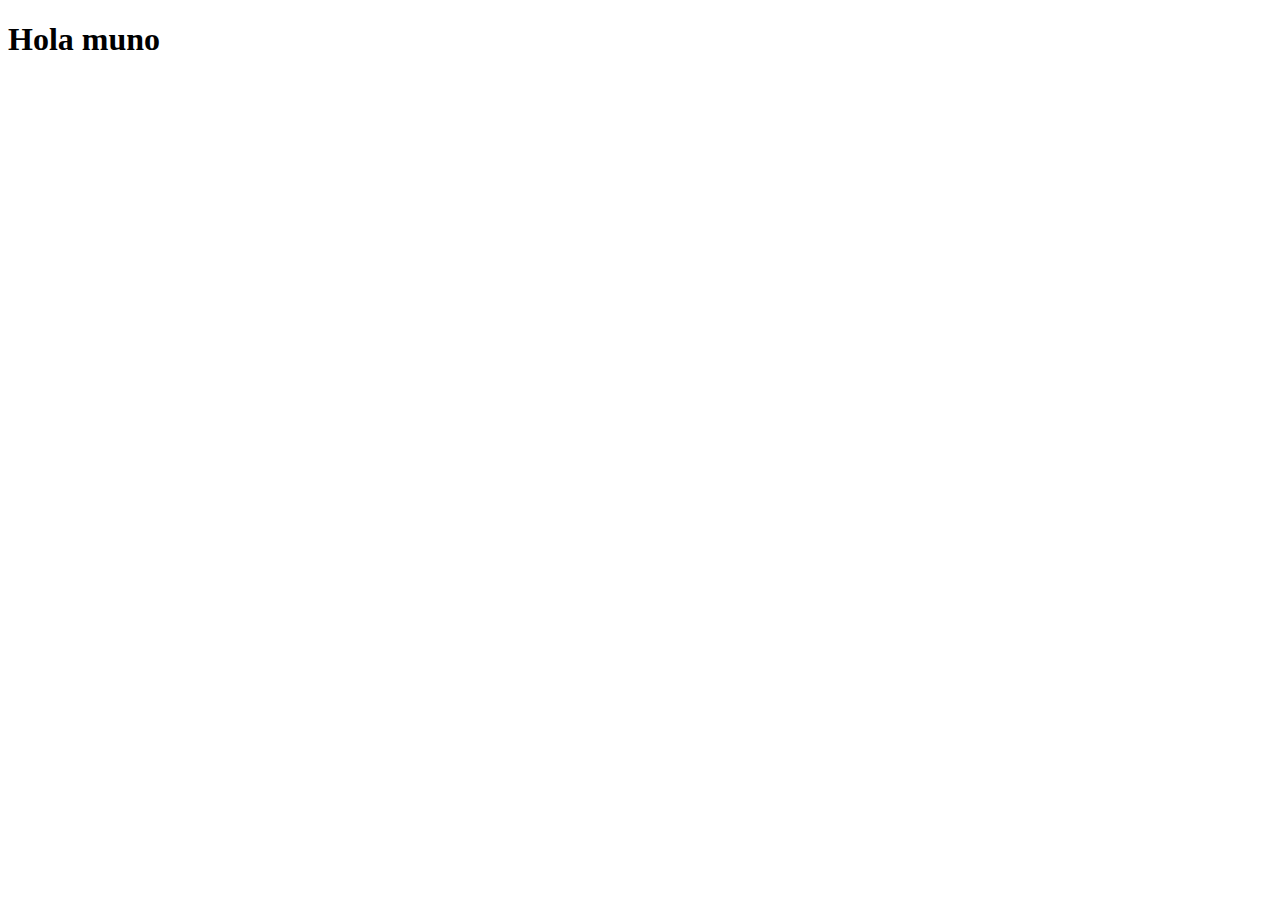
==== index.html @ 4e561597 "first commit" ====
<!DOCTYPE html>
<html lang="en">

<head>
    <meta charset="UTF-8">
    <meta http-equiv="X-UA-Compatible" content="IE=edge">
    <meta name="viewport" content="width=device-width, initial-scale=1.0">
    <title>Clone Wallapop</title>
</head>

<body>
    <h1>Hola muno</h1>
</body>

</html>
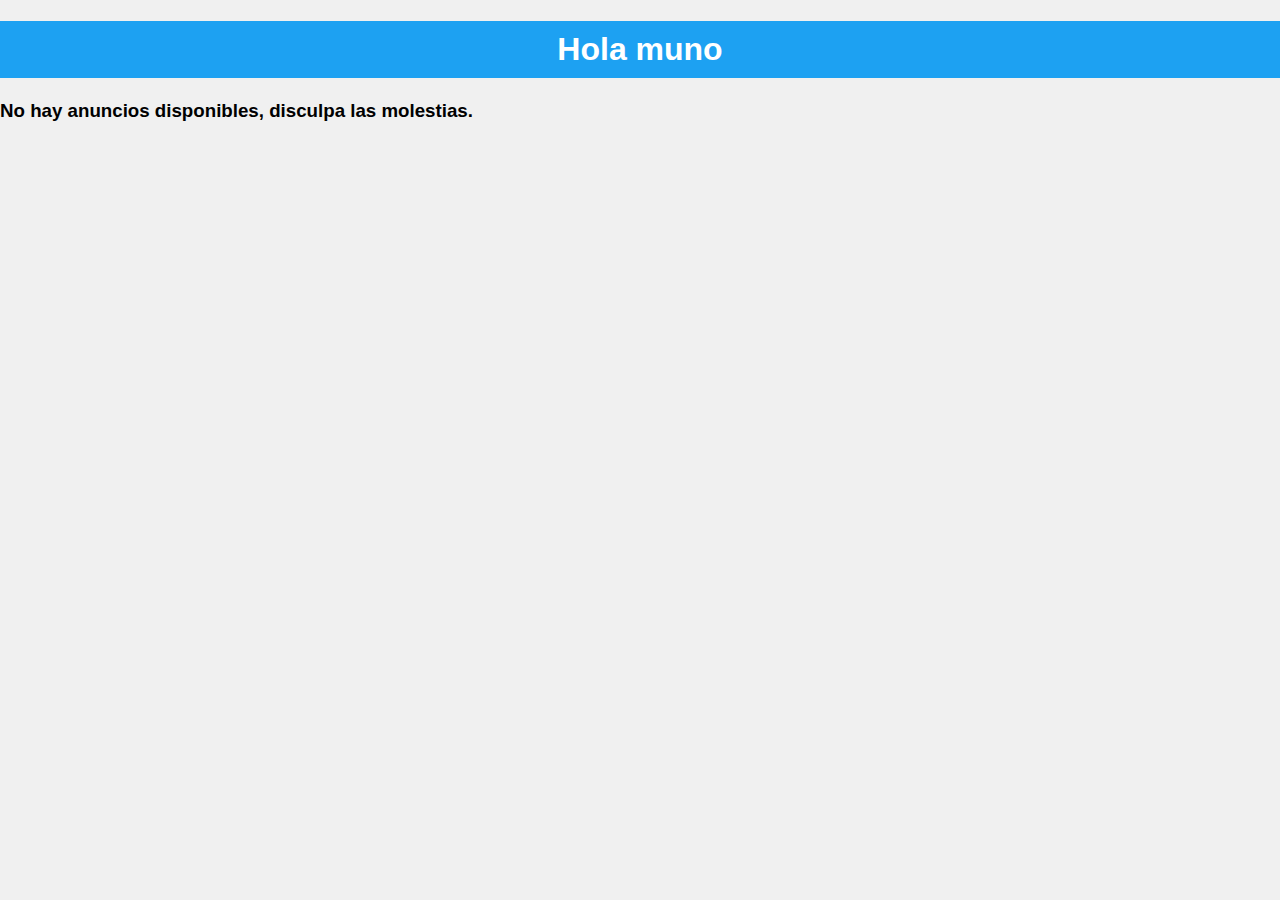
==== commit 30ad70b6: "add view model controller in anuncios, and  show" ====
--- a/index.html
+++ b/index.html
@@ -6,10 +6,47 @@
     <meta http-equiv="X-UA-Compatible" content="IE=edge">
     <meta name="viewport" content="width=device-width, initial-scale=1.0">
     <title>Clone Wallapop</title>
+    <link rel="stylesheet" href="./notifications/style.css" />
+    <link rel="stylesheet" href="./loader/style.css" />
+
+    <style>
+        body {
+            font-family: Arial, sans-serif;
+            margin: 0;
+            padding: 0;
+            background-color: #f0f0f0;
+        }
+        
+        h1 {
+            background-color: #1da1f2;
+            color: #fff;
+            padding: 10px;
+            text-align: center;
+        }
+        
+        .anuncio {
+            border: 1px solid #ccc;
+            padding: 10px;
+            margin: 10px;
+            background-color: #fff;
+        }
+        
+        .anuncio p {
+            margin: 0;
+        }
+        
+        .anuncio img {
+            width: 50px;
+        }
+    </style>
 </head>
 
 <body>
     <h1>Hola muno</h1>
+
+    <section id="anuncios"></section>
+
+    <script type="module" src="./index.js"></script>
 </body>
 
 </html>--- a/notifications/style.css
+++ b/notifications/style.css
@@ -0,0 +1,17 @@
+.notification {
+    font-weight: bold;
+    border: solid 1px gray;
+    border-radius: 8px;
+    position: absolute;
+    top: 16px;
+    left: 16px;
+    padding: 16px;
+}
+
+.notification.success {
+    background-color: rgb(125, 254, 125);
+}
+
+.notification.error {
+    background-color: rgb(255, 128, 128);
+}--- a/loader/style.css
+++ b/loader/style.css
@@ -0,0 +1,52 @@
+#loader.active {
+    position: absolute;
+    top: 0;
+    left: 0;
+    height: 100%;
+    width: 100%;
+    display: flex;
+    align-items: center;
+    justify-content: center;
+    background-color: rgba(220, 220, 200, 0.3);
+}
+
+.lds-ring {
+    display: inline-block;
+    position: relative;
+    width: 80px;
+    height: 80px;
+}
+
+.lds-ring div {
+    box-sizing: border-box;
+    display: block;
+    position: absolute;
+    width: 64px;
+    height: 64px;
+    margin: 8px;
+    border: 8px solid #1DA1F2;
+    border-radius: 50%;
+    animation: lds-ring 1.2s cubic-bezier(0.5, 0, 0.5, 1) infinite;
+    border-color: #1DA1F2 transparent transparent transparent;
+}
+
+.lds-ring div:nth-child(1) {
+    animation-delay: -0.45s;
+}
+
+.lds-ring div:nth-child(2) {
+    animation-delay: -0.3s;
+}
+
+.lds-ring div:nth-child(3) {
+    animation-delay: -0.15s;
+}
+
+@keyframes lds-ring {
+    0% {
+        transform: rotate(0deg);
+    }
+    100% {
+        transform: rotate(360deg);
+    }
+}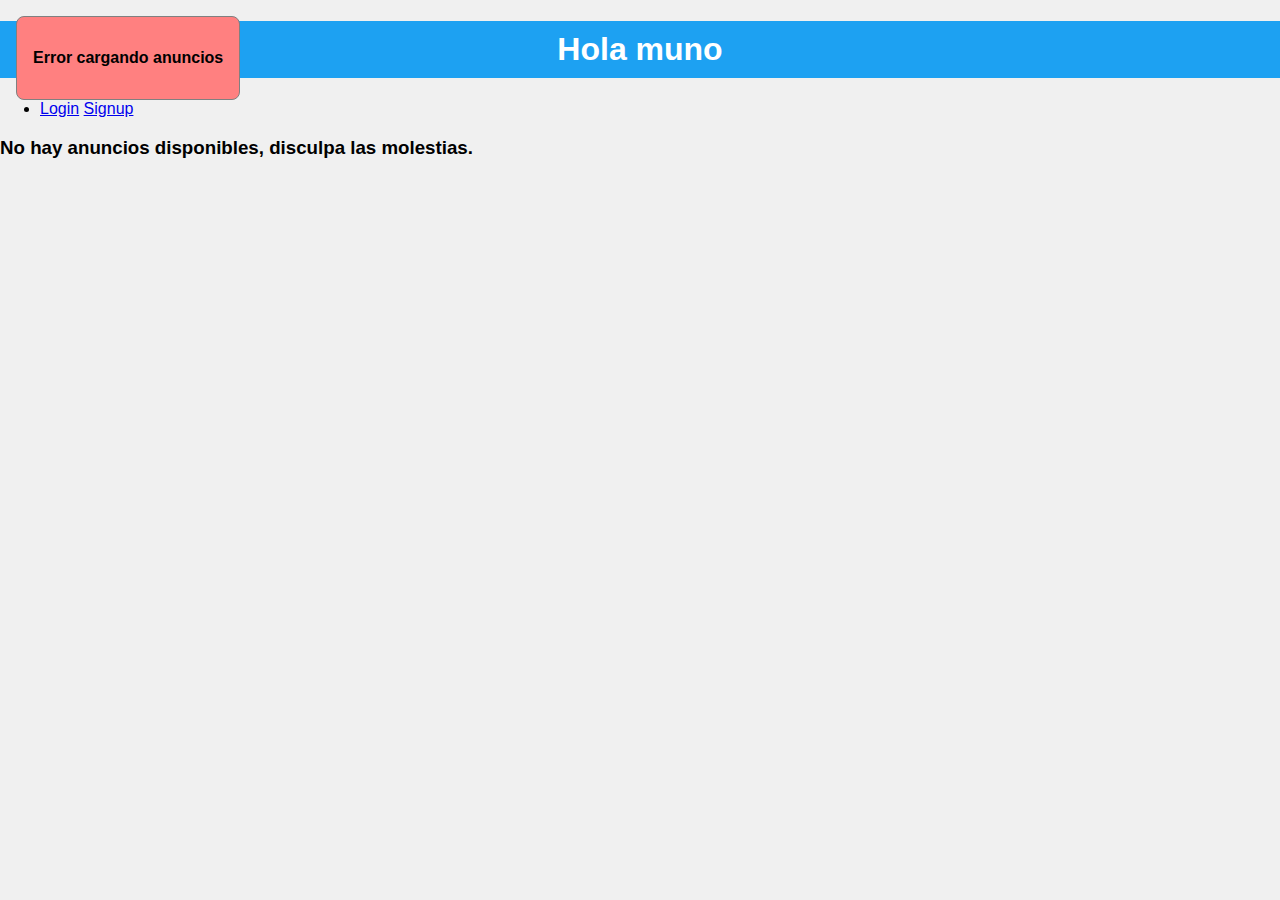
==== commit d607092f: "add create anuncio" ====
--- a/index.html
+++ b/index.html
@@ -44,6 +44,10 @@
 <body>
     <h1>Hola muno</h1>
 
+    <nav id="session"></nav>
+    <section id="loader"></section>
+    <section id="notifications"></section>
+
     <section id="anuncios"></section>
 
     <script type="module" src="./index.js"></script>
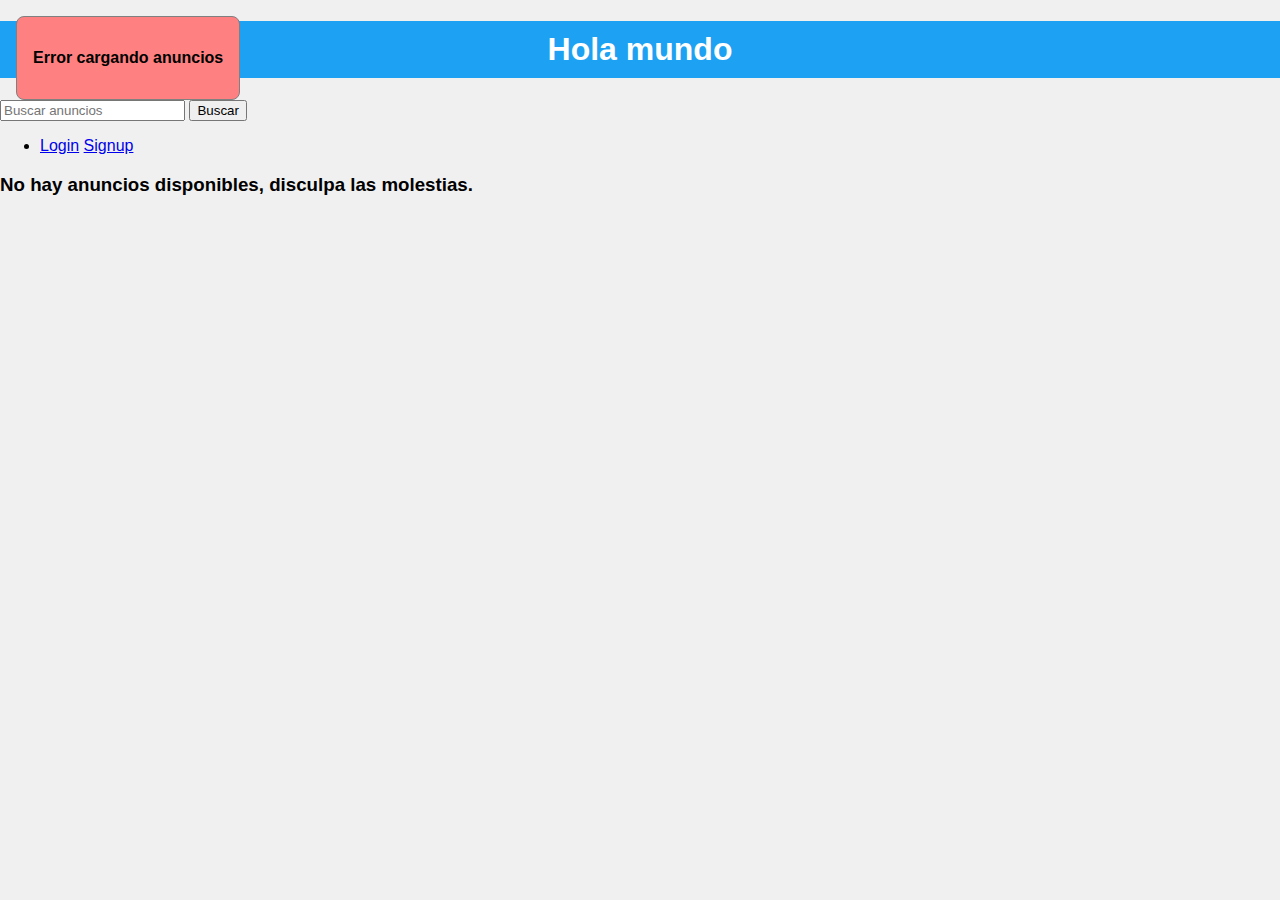
==== commit 05e95085: "add search anuncios" ====
--- a/index.html
+++ b/index.html
@@ -42,7 +42,10 @@
 </head>
 
 <body>
-    <h1>Hola muno</h1>
+    <h1>Hola mundo</h1>
+    <input type="text" id="searchInput" placeholder="Buscar anuncios">
+    <button id="searchButton">Buscar</button>
+
 
     <nav id="session"></nav>
     <section id="loader"></section>
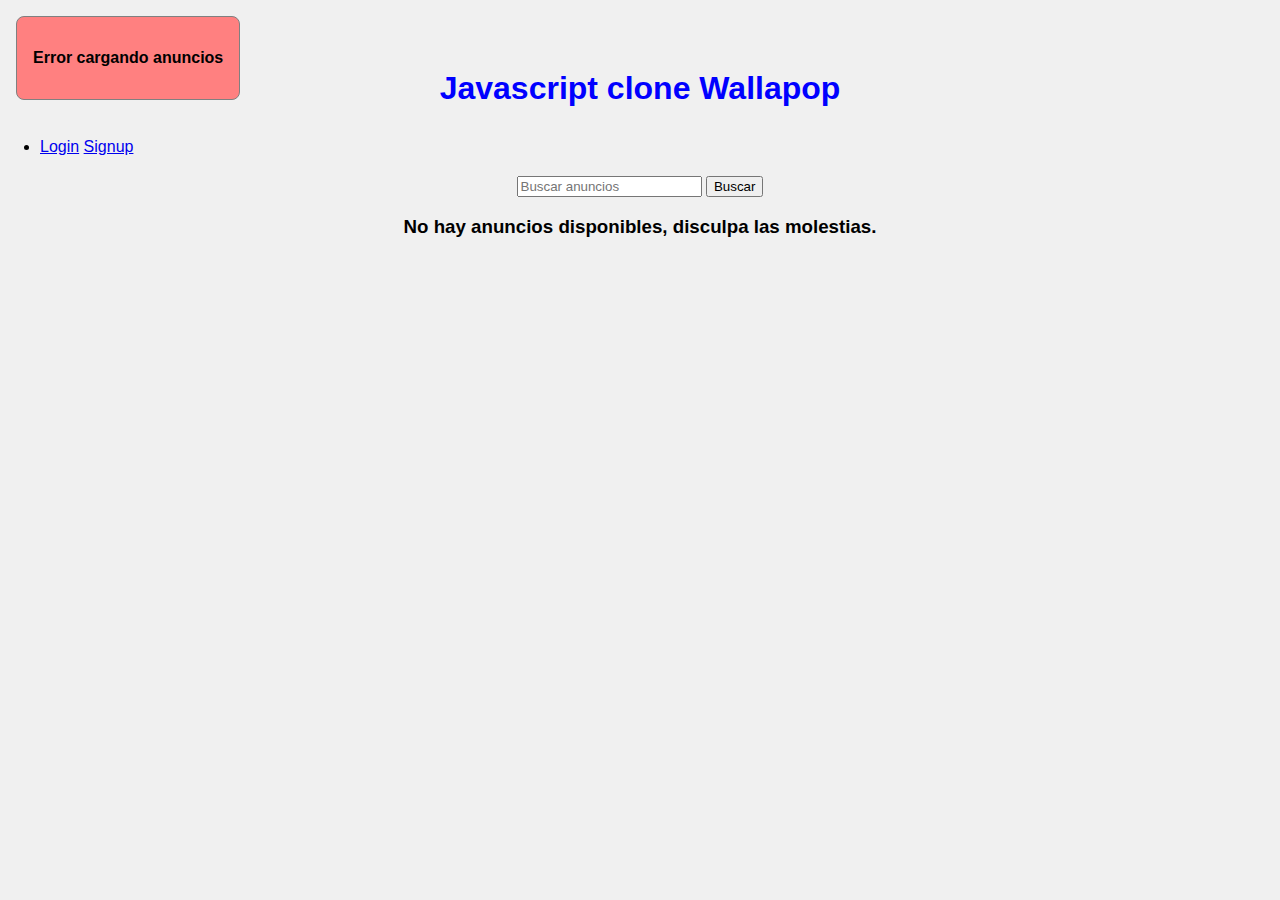
==== commit cae77e29: "add edit anuncios" ====
--- a/index.html
+++ b/index.html
@@ -8,6 +8,7 @@
     <title>Clone Wallapop</title>
     <link rel="stylesheet" href="./notifications/style.css" />
     <link rel="stylesheet" href="./loader/style.css" />
+    <link rel="stylesheet" href="./css/style.css" />
 
     <style>
         body {
@@ -18,10 +19,16 @@
         }
         
         h1 {
-            background-color: #1da1f2;
-            color: #fff;
+            color: blue;
             padding: 10px;
             text-align: center;
+        }
+        
+        .anuncios-container {
+            display: flex;
+            flex-wrap: wrap;
+            justify-content: center;
+            gap: 20px;
         }
         
         .anuncio {
@@ -38,20 +45,34 @@
         .anuncio img {
             width: 50px;
         }
+        
+        .search {
+            margin-top: 20px;
+            text-align: center;
+        }
     </style>
 </head>
 
 <body>
-    <h1>Hola mundo</h1>
-    <input type="text" id="searchInput" placeholder="Buscar anuncios">
-    <button id="searchButton">Buscar</button>
+
+    <h1>Javascript clone Wallapop</h1>
+    <nav id="session"></nav>
+
+    <div class="search">
+        <input type="text" id="searchInput" placeholder="Buscar anuncios">
+        <button id="searchButton">Buscar</button>
+    </div>
 
 
-    <nav id="session"></nav>
+
     <section id="loader"></section>
     <section id="notifications"></section>
 
-    <section id="anuncios"></section>
+    <div class="anuncios-container ">
+        <section id="anuncios"></section>
+    </div>
+
+
 
     <script type="module" src="./index.js"></script>
 </body>
--- a/css/style.css
+++ b/css/style.css
@@ -0,0 +1,4 @@
+h1 {
+    margin-top: 60px;
+    text-align: center;
+}